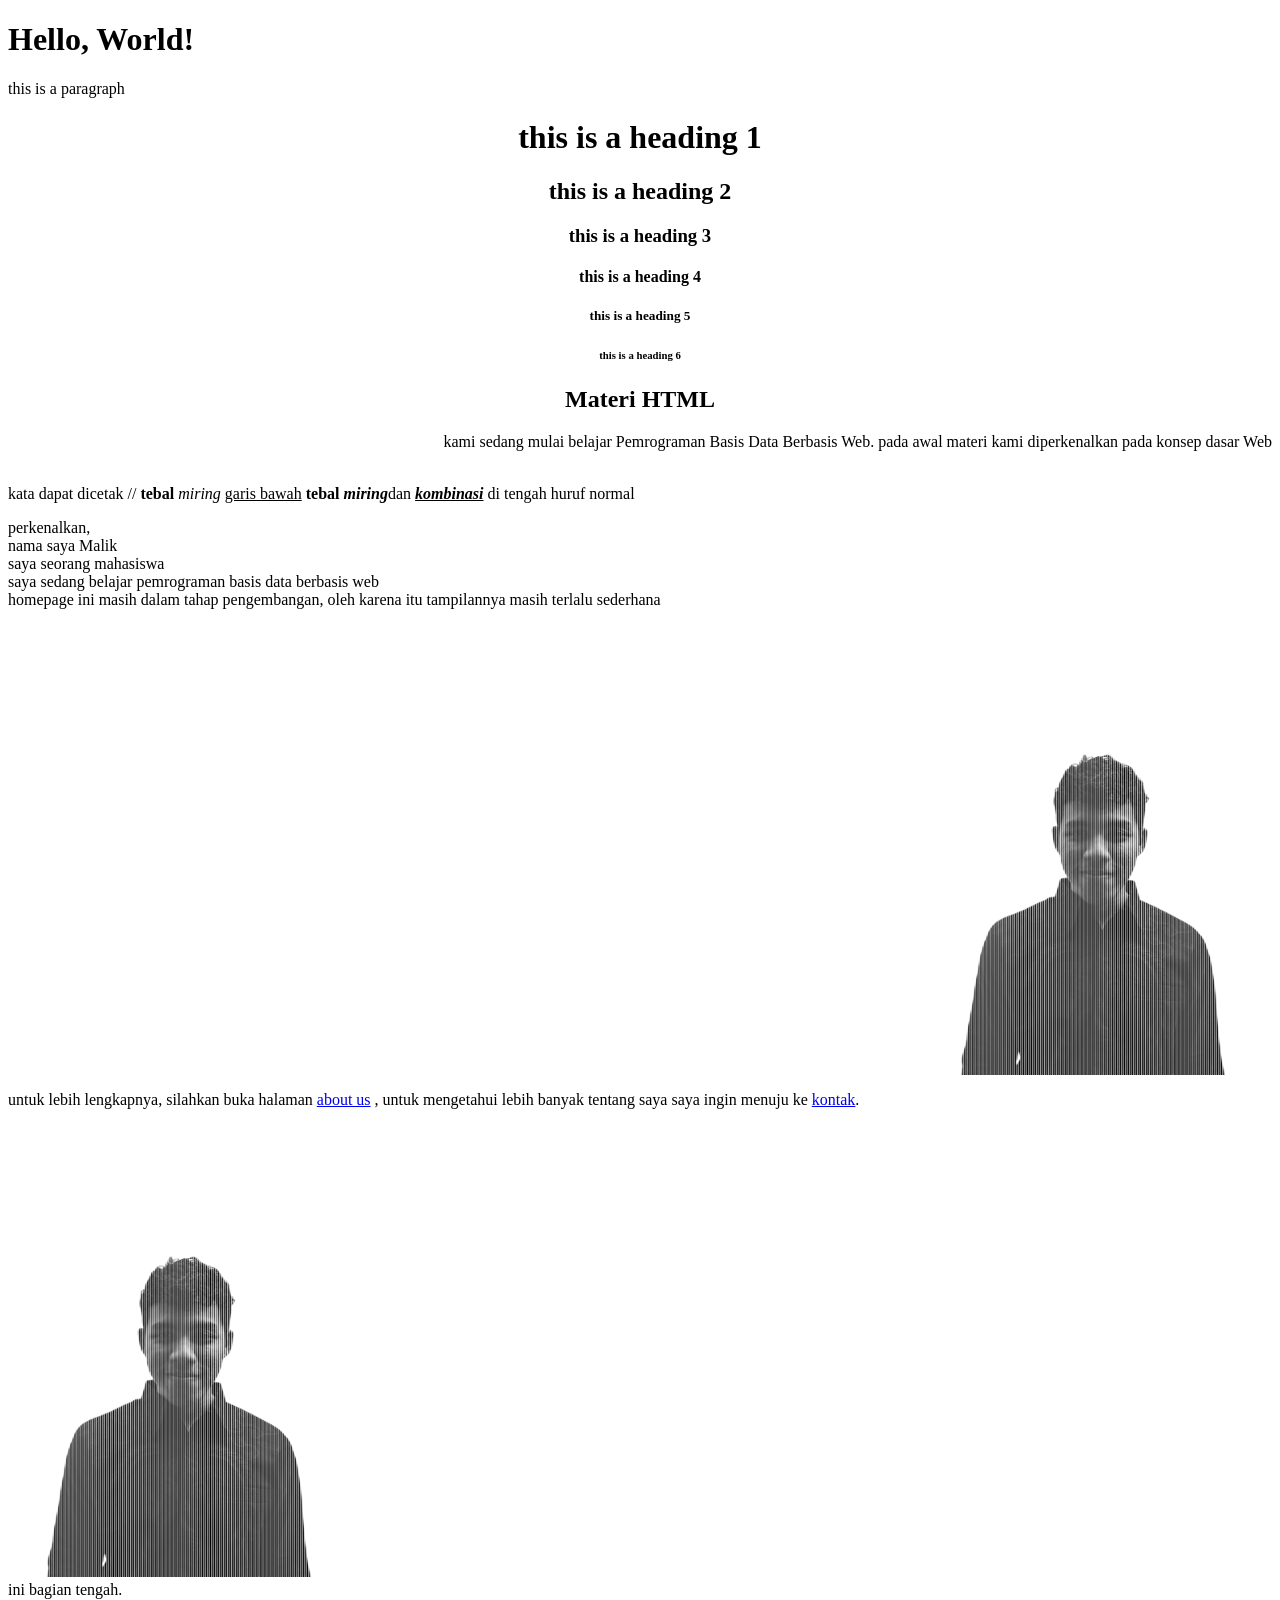
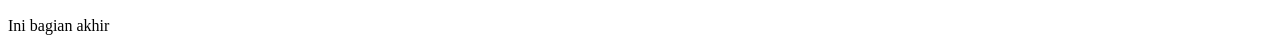
==== LAB PB WEB I/pertemuan1.html @ b8bbb01b "lab pbw" ====
<!DOCTYPE html> <!--shortcut untuk buat kerangka html adalah shift + ! --> 
<html lang="en">
<head>
    <meta charset="UTF-8">
    <meta name="viewport" content="width=device-width, initial-scale=1.0">
    <title>Document</title>
</head>
<body>
    <h1>Hello, World!</h1>
    <p> this is a paragraph </p>
    <h1 align = "center"> this is a heading 1 </h1>
    <h2 align = "center"> this is a heading 2 </h2>
    <h3 align = "center"> this is a heading 3 </h3>
    <h4 align = "center"> this is a heading 4 </h4>
    <h5 align = "center"> this is a heading 5 </h5>
    <h6 align = "center"> this is a heading 6 </h6>
    <h2 align = "center"> Materi HTML </h2>
    <p align = "right"> kami sedang mulai belajar Pemrograman Basis Data Berbasis Web.
        pada awal materi kami diperkenalkan pada konsep dasar Web</p>
    <br>
        kata dapat dicetak // 
        <b>tebal</b>
        <i>miring</i>
        <u>garis bawah</u>
        <b>tebal <i>miring</i></b>dan
        <b><i><u>kombinasi</u></i></b>
        di tengah huruf normal
    </p>
    <p>  <//br/>
        perkenalkan,<br/> nama saya Malik <br/> saya seorang mahasiswa <br/> saya sedang belajar pemrograman basis data berbasis web<br/>
        homepage ini masih dalam tahap pengembangan, oleh karena itu tampilannya masih terlalu sederhana
    </p>
   <picture style="display: flex; justify-content: right;">
    <img src="malik-portrait.png" alt="gambar 1" width="350" height="450">
</picture>
<p>
    untuk lebih lengkapnya, silahkan buka halaman <a href="aboutus.html">about us</a> , untuk mengetahui lebih banyak tentang saya
    saya ingin menuju ke
    <a href ="aboutus.html#kontak">kontak</a>.<br><br>
    <a href="https://www.instagram.com/malikthry/" >
        <img src="malik-portrait.png" alt="gambar 1" width="350" height="450">
    </a><br> 

    ini bagian tengah.<br><br>
    <a name="akhir">Ini bagian akhir</a>
</p>

</body> 
</html>
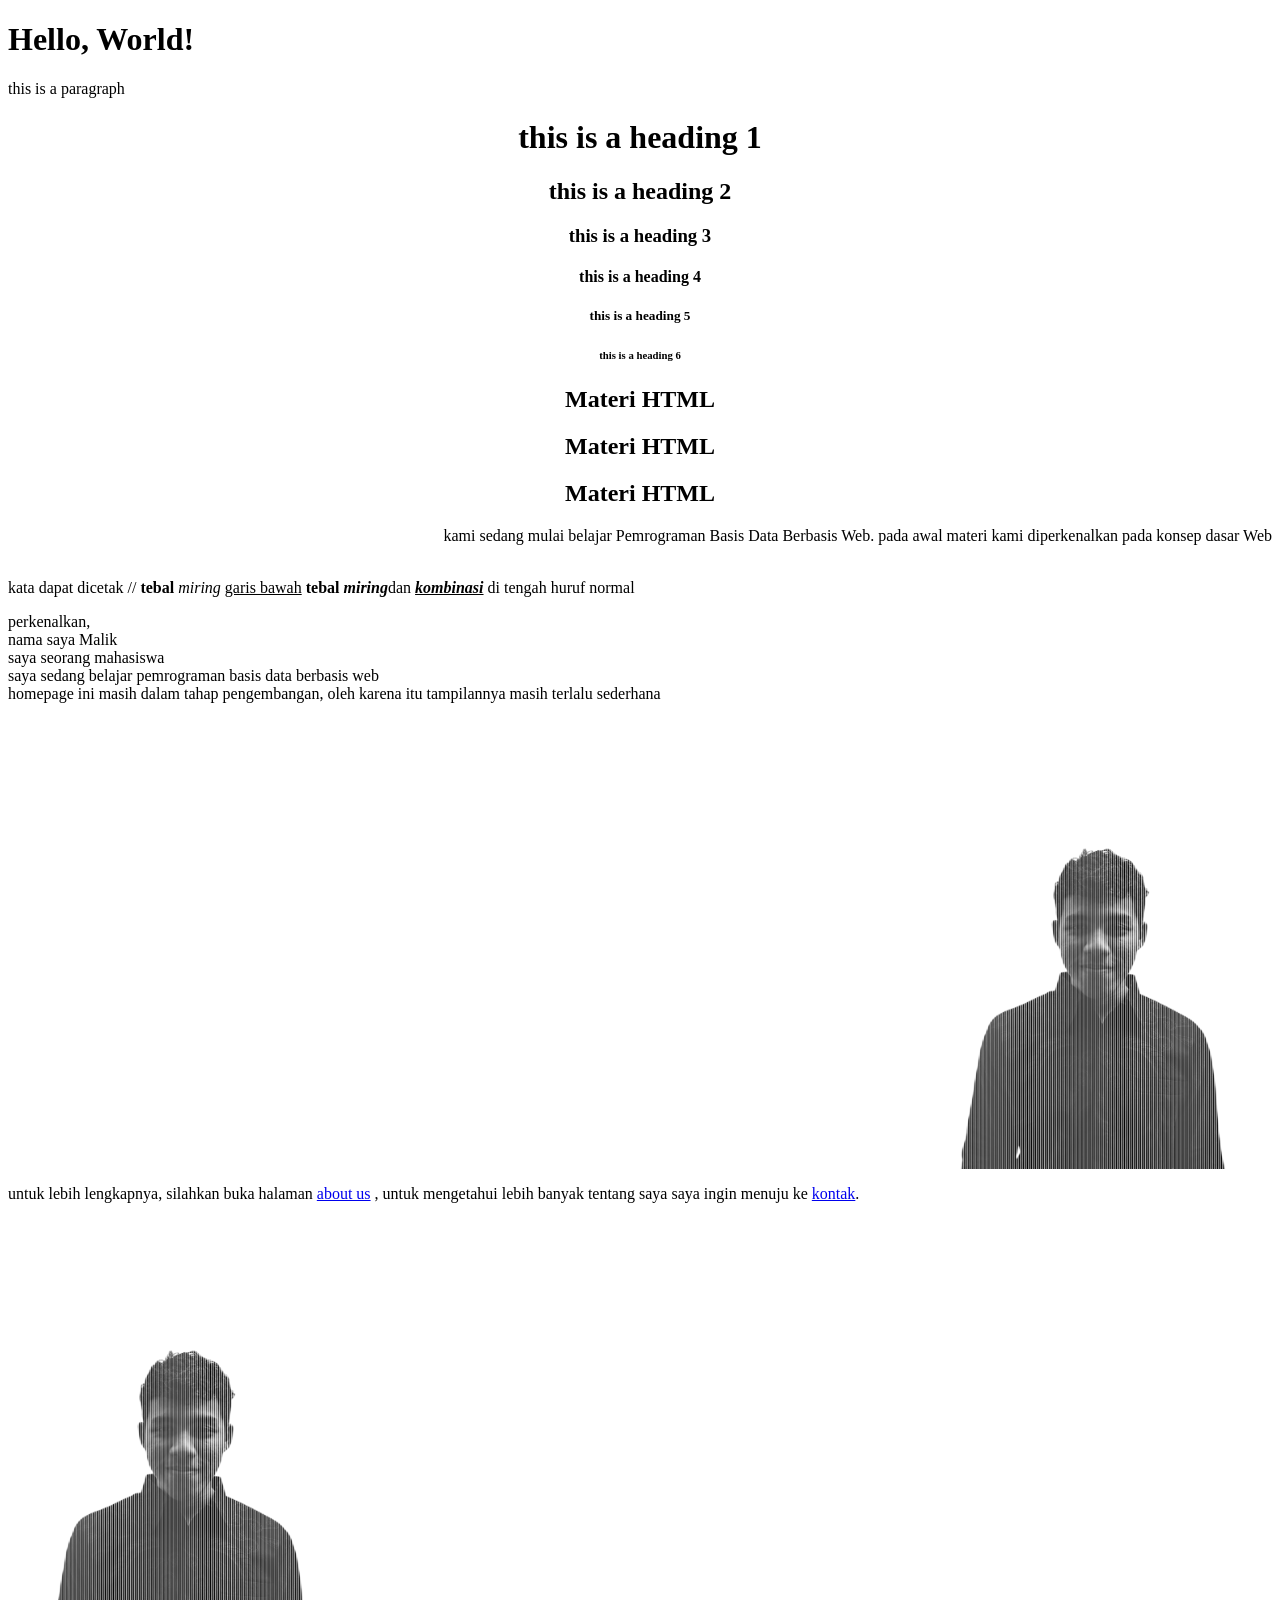
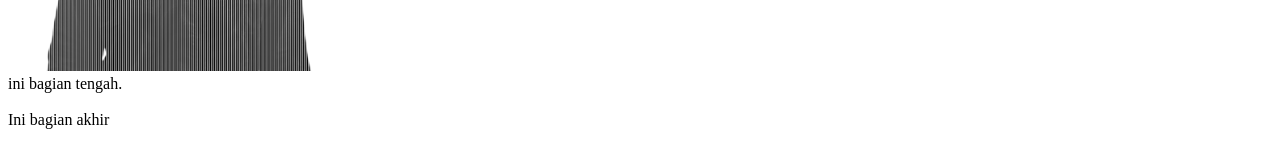
==== commit 0e06c6eb: "pertemuan 3" ====
--- a/LAB PB WEB I/pertemuan1.html
+++ b/LAB PB WEB I/pertemuan1.html
@@ -15,6 +15,8 @@
     <h5 align = "center"> this is a heading 5 </h5>
     <h6 align = "center"> this is a heading 6 </h6>
     <h2 align = "center"> Materi HTML </h2>
+    <h2 align = "center"> Materi HTML </h2>
+    <h2 align = "center"> Materi HTML </h2> <!--alt + shift arrow bawah-->
     <p align = "right"> kami sedang mulai belajar Pemrograman Basis Data Berbasis Web.
         pada awal materi kami diperkenalkan pada konsep dasar Web</p>
     <br>
